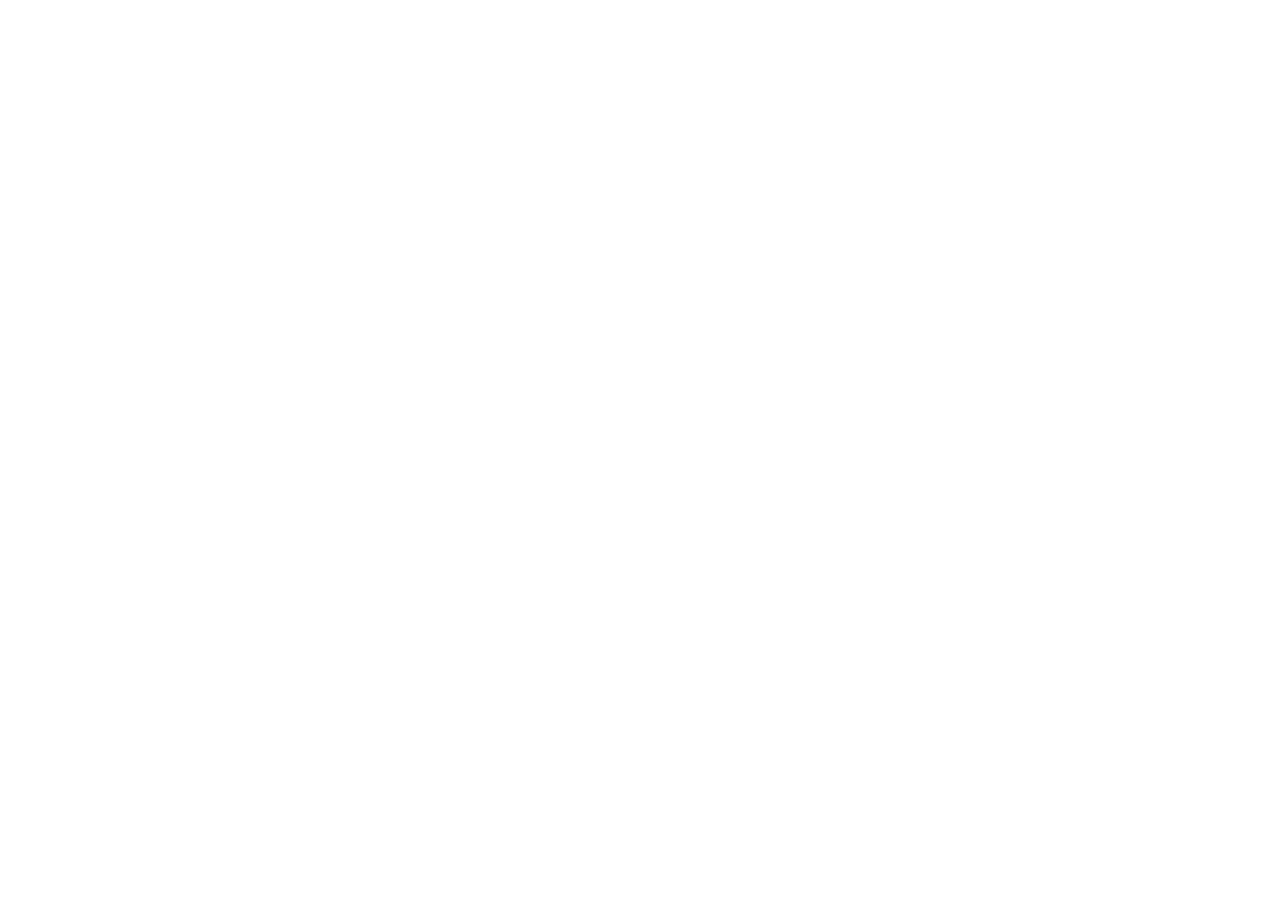
==== app/www/index.html @ f7c5cd8c "Begginings of animation scenes" ====
<!DOCTYPE html>
<html>
    <head>
        <meta charset="utf-8" />
        <meta name="format-detection" content="telephone=no" />
        <meta name="msapplication-tap-highlight" content="no" />
        <!-- WARNING: for iOS 7, remove the width=device-width and height=device-height attributes. See https://issues.apache.org/jira/browse/CB-4323 -->
        <meta name="viewport" content="user-scalable=no, initial-scale=1, maximum-scale=1, minimum-scale=1, width=device-width, height=device-height, target-densitydpi=device-dpi" />
        <!-- <link rel="stylesheet" type="text/css" href="css/index.css" /> -->
        <link rel="stylesheet" type="text/css" href="css/app.css" />
        <title>Hello World</title>
    </head>
    <body>
        <div class="app">

        </div>
        <!-- <script type="text/javascript" src="cordova.js"></script> -->
        <script type="text/javascript" src="./bower_components/jquery/dist/jquery.min.js"></script>
        <!-- <script type="text/javascript" src="js/index.js"></script> -->
        <script type='text/javascript' src='./js/renderer/normalWebRenderer.js'></script>
        <script type='text/javascript' src='./js/scene/simplerScene.js'></script>
        <script type='text/javascript' src='./js/ui/webUI.js'></script>
        <script type='text/javascript' src='./js/platform.js'></script>
        <script type="text/javascript">
            // app.initialize();
            platform.initialize("android");

        </script>
    </body>
</html>
---- app/www/css/index.css ----
/*
 * Licensed to the Apache Software Foundation (ASF) under one
 * or more contributor license agreements.  See the NOTICE file
 * distributed with this work for additional information
 * regarding copyright ownership.  The ASF licenses this file
 * to you under the Apache License, Version 2.0 (the
 * "License"); you may not use this file except in compliance
 * with the License.  You may obtain a copy of the License at
 *
 * http://www.apache.org/licenses/LICENSE-2.0
 *
 * Unless required by applicable law or agreed to in writing,
 * software distributed under the License is distributed on an
 * "AS IS" BASIS, WITHOUT WARRANTIES OR CONDITIONS OF ANY
 * KIND, either express or implied.  See the License for the
 * specific language governing permissions and limitations
 * under the License.
 */
* {
    -webkit-tap-highlight-color: rgba(0,0,0,0); /* make transparent link selection, adjust last value opacity 0 to 1.0 */
}

body {
    -webkit-touch-callout: none;                /* prevent callout to copy image, etc when tap to hold */
    -webkit-text-size-adjust: none;             /* prevent webkit from resizing text to fit */
    -webkit-user-select: none;                  /* prevent copy paste, to allow, change 'none' to 'text' */
    background-color:#E4E4E4;
    background-image:linear-gradient(top, #A7A7A7 0%, #E4E4E4 51%);
    background-image:-webkit-linear-gradient(top, #A7A7A7 0%, #E4E4E4 51%);
    background-image:-ms-linear-gradient(top, #A7A7A7 0%, #E4E4E4 51%);
    background-image:-webkit-gradient(
        linear,
        left top,
        left bottom,
        color-stop(0, #A7A7A7),
        color-stop(0.51, #E4E4E4)
    );
    background-attachment:fixed;
    font-family:'HelveticaNeue-Light', 'HelveticaNeue', Helvetica, Arial, sans-serif;
    font-size:12px;
    height:100%;
    margin:0px;
    padding:0px;
    text-transform:uppercase;
    width:100%;
}

/* Portrait layout (default) */
.app {
    background:url(../img/logo.png) no-repeat center top; /* 170px x 200px */
    position:absolute;             /* position in the center of the screen */
    left:50%;
    top:50%;
    height:50px;                   /* text area height */
    width:225px;                   /* text area width */
    text-align:center;
    padding:180px 0px 0px 0px;     /* image height is 200px (bottom 20px are overlapped with text) */
    margin:-115px 0px 0px -112px;  /* offset vertical: half of image height and text area height */
                                   /* offset horizontal: half of text area width */
}

/* Landscape layout (with min-width) */
@media screen and (min-aspect-ratio: 1/1) and (min-width:400px) {
    .app {
        background-position:left center;
        padding:75px 0px 75px 170px;  /* padding-top + padding-bottom + text area = image height */
        margin:-90px 0px 0px -198px;  /* offset vertical: half of image height */
                                      /* offset horizontal: half of image width and text area width */
    }
}

h1 {
    font-size:24px;
    font-weight:normal;
    margin:0px;
    overflow:visible;
    padding:0px;
    text-align:center;
}

.event {
    border-radius:4px;
    -webkit-border-radius:4px;
    color:#FFFFFF;
    font-size:12px;
    margin:0px 30px;
    padding:2px 0px;
}

.event.listening {
    background-color:#333333;
    display:block;
}

.event.received {
    background-color:#4B946A;
    display:none;
}

@keyframes fade {
    from { opacity: 1.0; }
    50% { opacity: 0.4; }
    to { opacity: 1.0; }
}
 
@-webkit-keyframes fade {
    from { opacity: 1.0; }
    50% { opacity: 0.4; }
    to { opacity: 1.0; }
}
 
.blink {
    animation:fade 3000ms infinite;
    -webkit-animation:fade 3000ms infinite;
}
---- app/www/css/app.css ----
html, body{
    margin:0;
    padding:0;
}
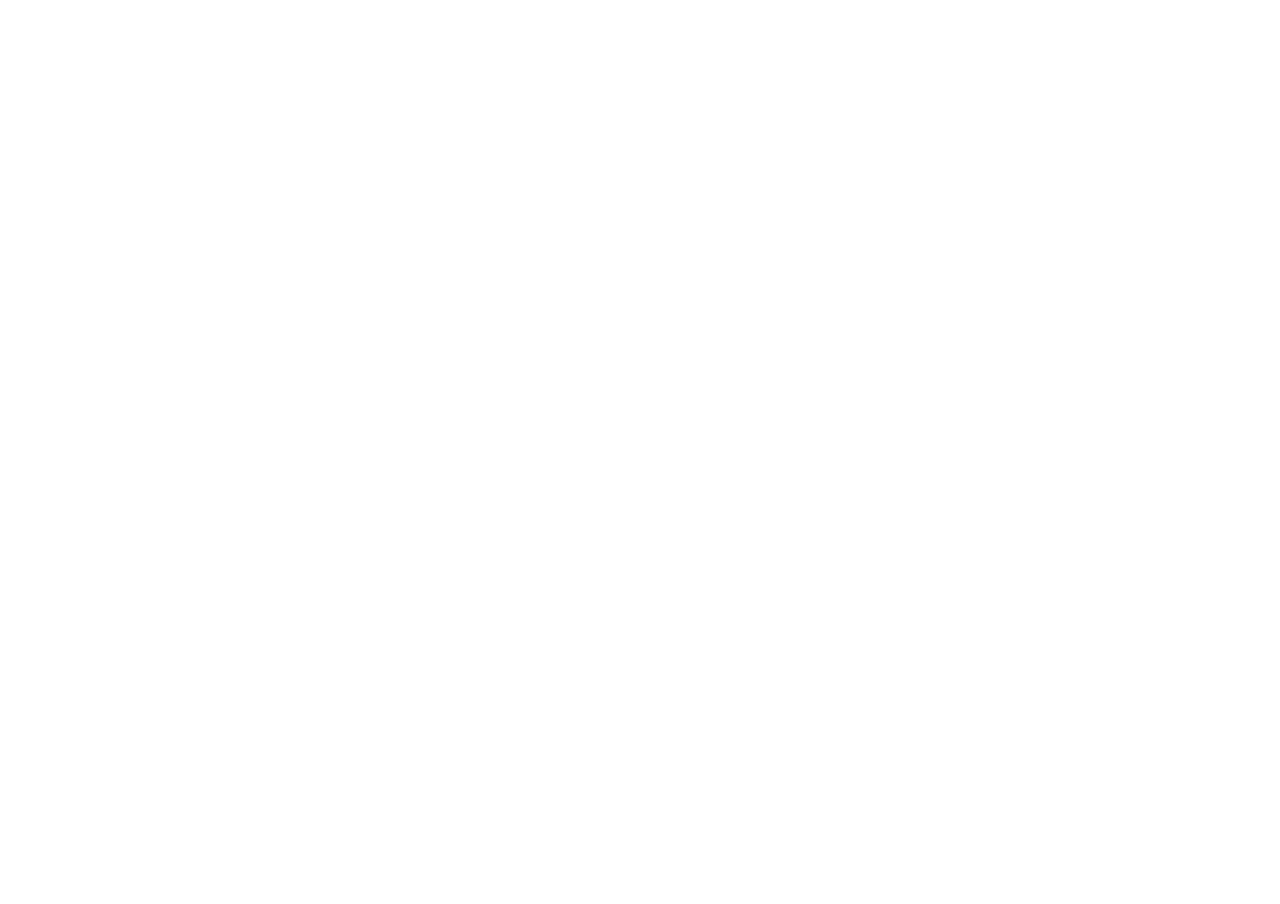
==== commit 125929de: "Merge branch 'logic'" ====
--- a/app/www/index.html
+++ b/app/www/index.html
@@ -17,7 +17,7 @@
         <!-- <script type="text/javascript" src="cordova.js"></script> -->
         <script type="text/javascript" src="./bower_components/jquery/dist/jquery.min.js"></script>
         <!-- <script type="text/javascript" src="js/index.js"></script> -->
-        <script type='text/javascript' src='./js/renderer/normalWebRenderer.js'></script>
+        <script type='text/javascript' src='./js/renderer/normal/webRenderer.js'></script>
         <script type='text/javascript' src='./js/scene/simplerScene.js'></script>
         <script type='text/javascript' src='./js/ui/webUI.js'></script>
         <script type='text/javascript' src='./js/platform.js'></script>
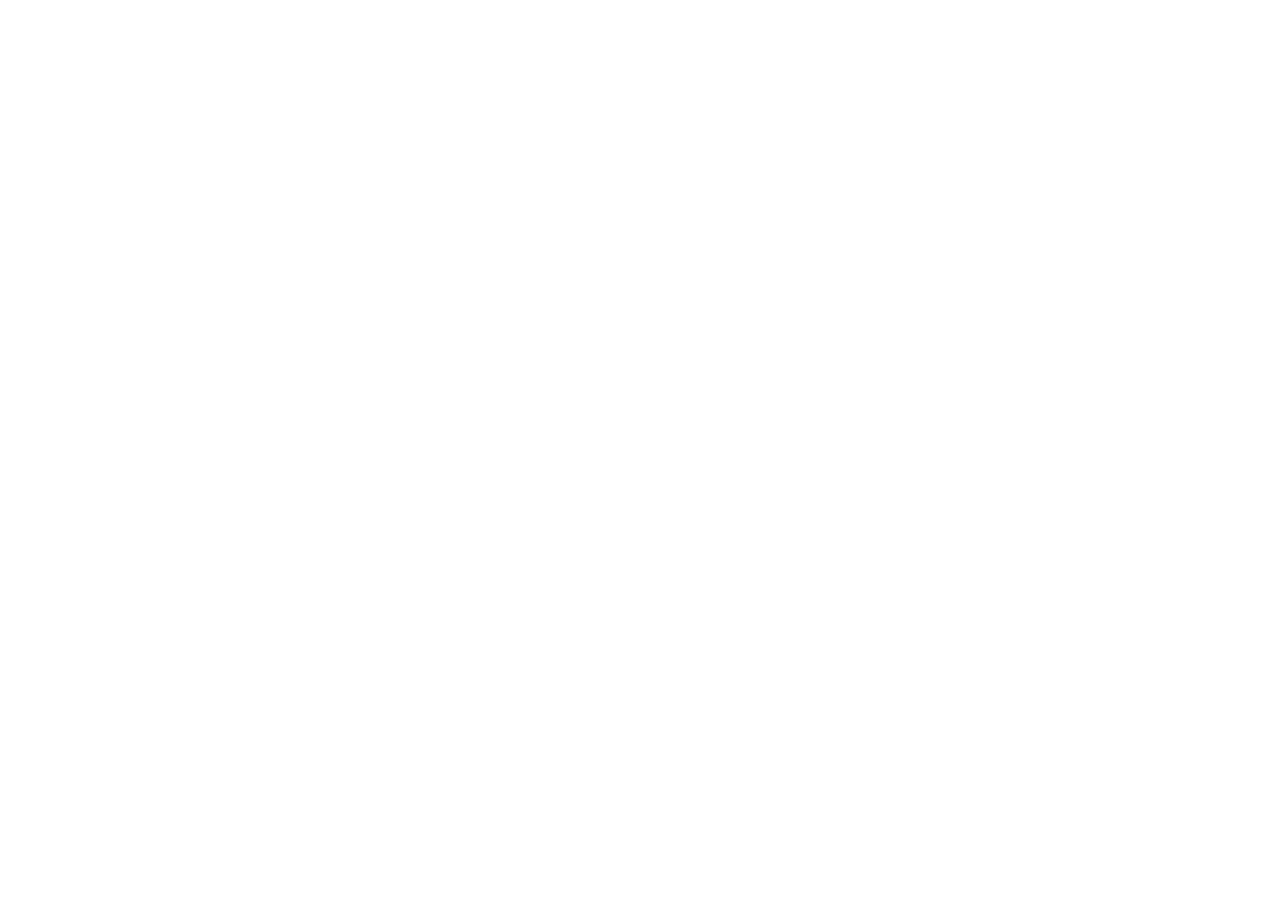
==== commit 1313c2ea: "Move to new files for animator" ====
--- a/app/www/index.html
+++ b/app/www/index.html
@@ -19,6 +19,7 @@
         <!-- <script type="text/javascript" src="js/index.js"></script> -->
         <script type='text/javascript' src='./js/renderer/normal/webRenderer.js'></script>
         <script type='text/javascript' src='./js/scene/simplerScene.js'></script>
+        <script type='text/javascript' src='./js/animateController.js'></script>
         <script type='text/javascript' src='./js/ui/webUI.js'></script>
         <script type='text/javascript' src='./js/platform.js'></script>
         <script type="text/javascript">
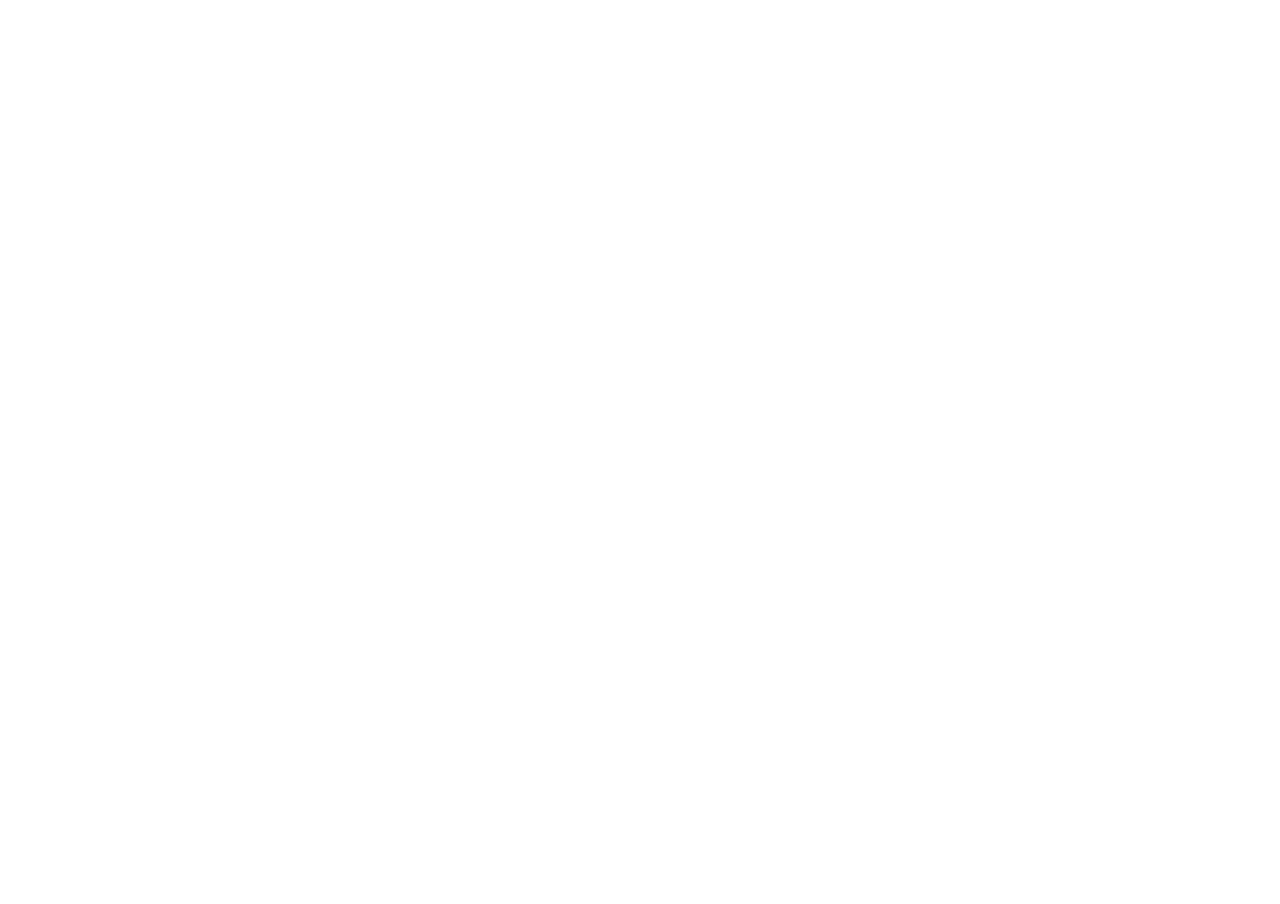
==== commit e17655f9: "Merge branch 'master' of github.com:makinj/algogators into window-manager" ====
--- a/app/www/index.html
+++ b/app/www/index.html
@@ -17,7 +17,7 @@
         <!-- <script type="text/javascript" src="cordova.js"></script> -->
         <script type="text/javascript" src="./bower_components/jquery/dist/jquery.min.js"></script>
         <!-- <script type="text/javascript" src="js/index.js"></script> -->
-        <script type='text/javascript' src='./js/renderer/normal/webRenderer.js'></script>
+        <script type='text/javascript' src='./js/renderer/normalWebRenderer.js'></script>
         <script type='text/javascript' src='./js/scene/simplerScene.js'></script>
         <script type='text/javascript' src='./js/animateController.js'></script>
         <script type='text/javascript' src='./js/ui/webUI.js'></script>
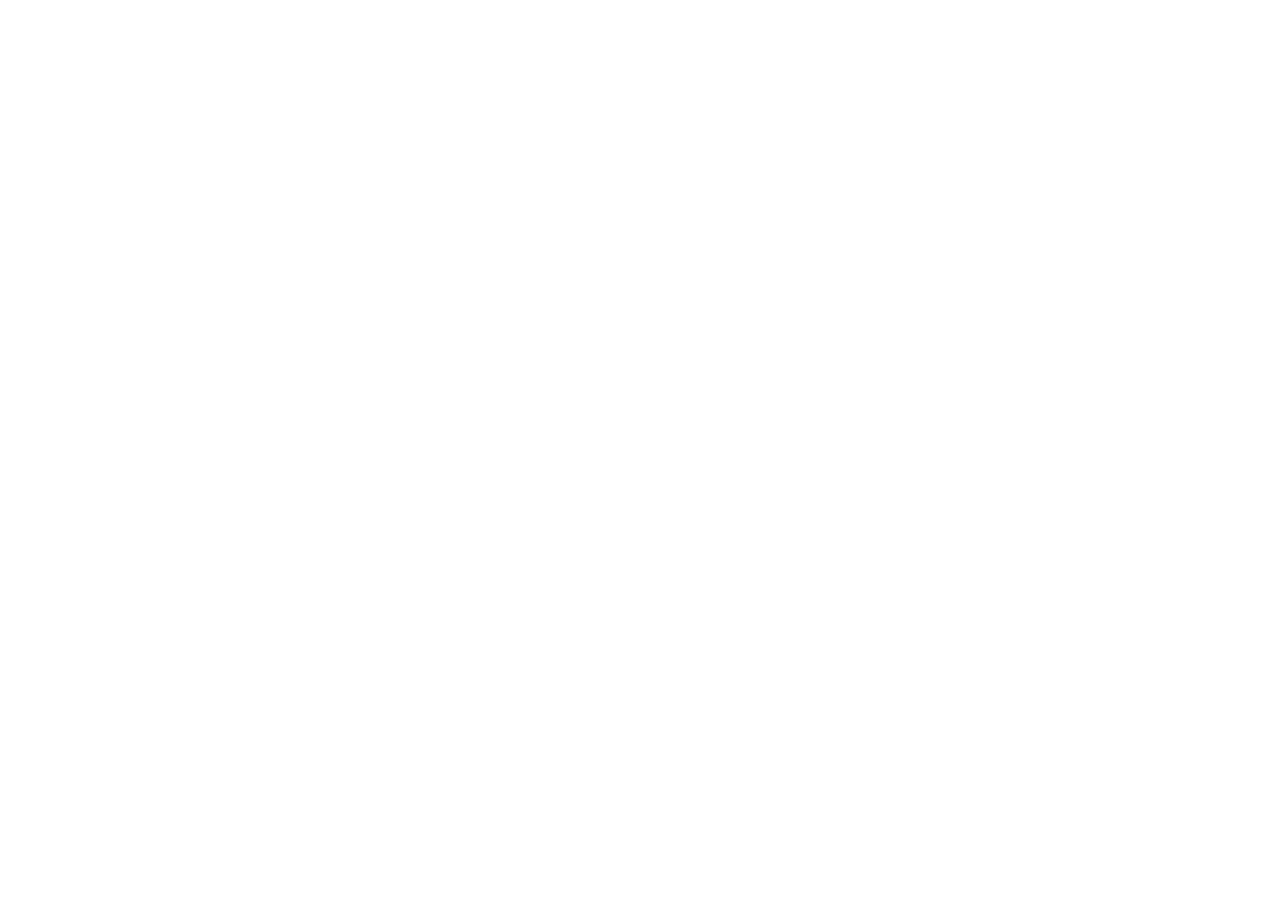
==== commit 1548e244: "Got andoid assets loading, more debugging." ====
--- a/app/www/index.html
+++ b/app/www/index.html
@@ -14,17 +14,18 @@
         <div class="app">
 
         </div>
-        <!-- <script type="text/javascript" src="cordova.js"></script> -->
+        <script type="text/javascript" src="cordova.js"></script>
         <script type="text/javascript" src="./bower_components/jquery/dist/jquery.min.js"></script>
-        <!-- <script type="text/javascript" src="js/index.js"></script> -->
-        <script type='text/javascript' src='./js/renderer/normalWebRenderer.js'></script>
+        <script type='text/javascript' src='./js/renderer/normal/webRenderer.js'></script>
         <script type='text/javascript' src='./js/scene/simplerScene.js'></script>
-        <script type='text/javascript' src='./js/animateController.js'></script>
-        <script type='text/javascript' src='./js/ui/webUI.js'></script>
+        <script type='text/javascript' src='./js/ui/androidUI.js'></script>
+        <script type='text/javascript' src='./js/index.js'></script>
+        <script type='text/javascript' src='./js/controller.js'></script>
+
         <script type='text/javascript' src='./js/platform.js'></script>
         <script type="text/javascript">
-            // app.initialize();
-            platform.initialize("android");
+            app.initialize();
+            //platform.initialize("android");
 
         </script>
     </body>
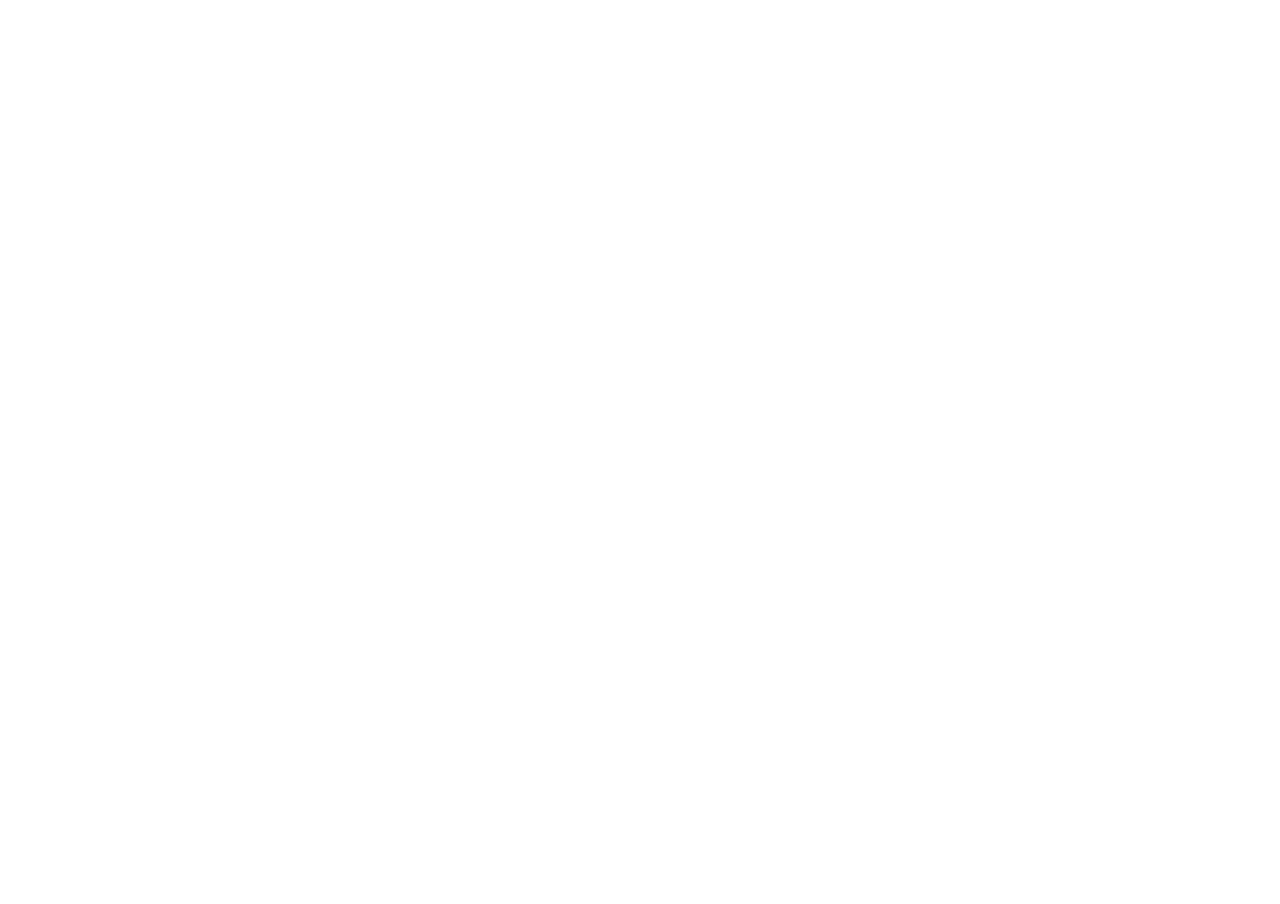
==== commit a40d8e5f: "sets our static page to be the app" ====
--- a/app/www/index.html
+++ b/app/www/index.html
@@ -14,18 +14,17 @@
         <div class="app">
 
         </div>
-        <script type="text/javascript" src="cordova.js"></script>
+        <!-- <script type="text/javascript" src="cordova.js"></script> -->
         <script type="text/javascript" src="./bower_components/jquery/dist/jquery.min.js"></script>
-        <script type='text/javascript' src='./js/renderer/normal/webRenderer.js'></script>
+        <!-- <script type="text/javascript" src="js/index.js"></script> -->
+        <script type='text/javascript' src='./js/renderer/normalWebRenderer.js'></script>
         <script type='text/javascript' src='./js/scene/simplerScene.js'></script>
-        <script type='text/javascript' src='./js/ui/androidUI.js'></script>
-        <script type='text/javascript' src='./js/index.js'></script>
-        <script type='text/javascript' src='./js/controller.js'></script>
-
+        <script type='text/javascript' src='./js/animateController.js'></script>
+        <script type='text/javascript' src='./js/ui/webUI.js'></script>
         <script type='text/javascript' src='./js/platform.js'></script>
         <script type="text/javascript">
-            app.initialize();
-            //platform.initialize("android");
+            // app.initialize();
+            platform.initialize("android");
 
         </script>
     </body>
